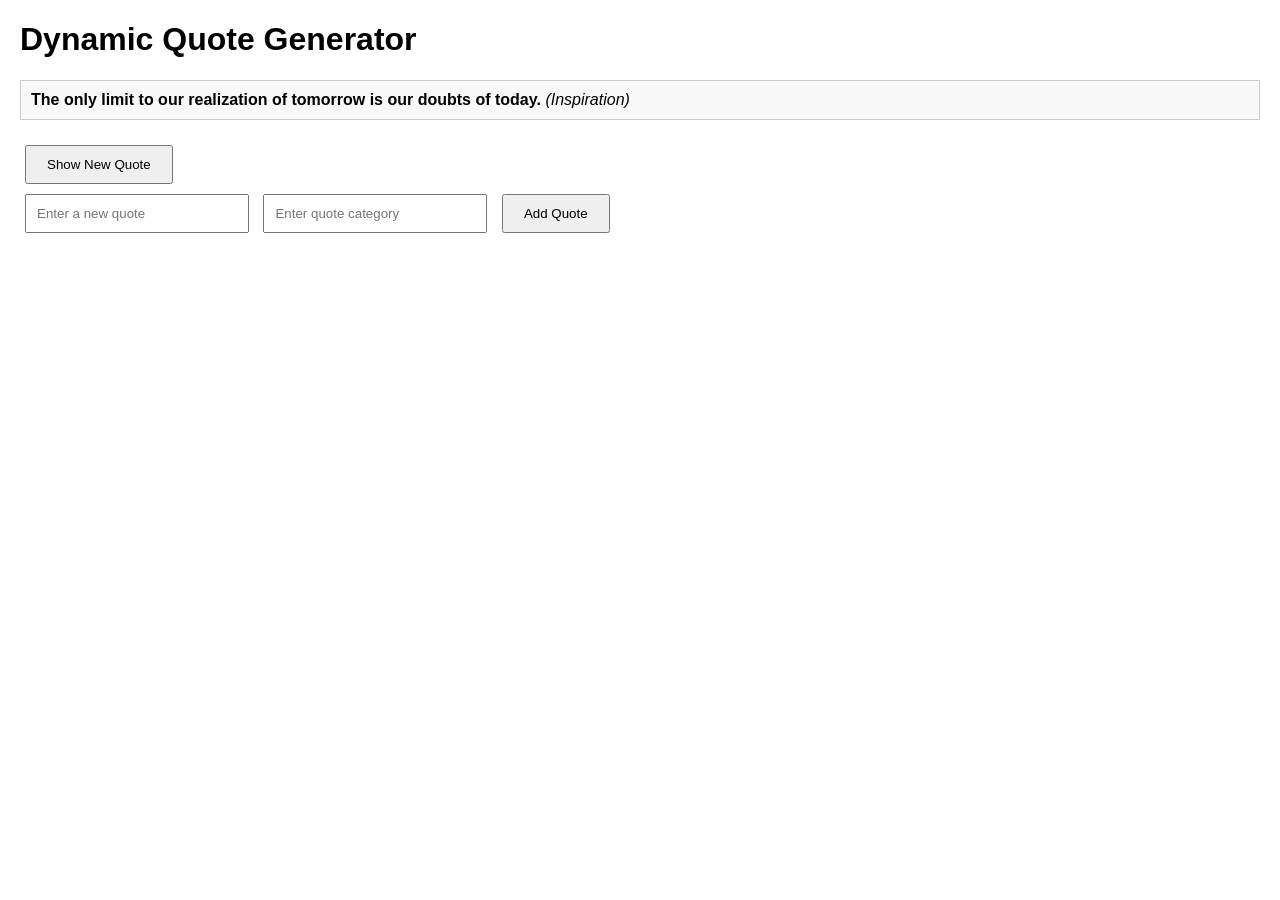
==== dom-manipulation/index.html @ 5915ce68 "make some changes" ====
<!DOCTYPE html>
<html lang="en">
<head>
  <meta charset="UTF-8">
  <meta name="viewport" content="width=device-width, initial-scale=1.0">
  <title>Dynamic Quote Generator</title>
  <link rel="stylesheet" href="styles.css">
</head>
<body>
  <h1>Dynamic Quote Generator</h1>
  <div id="quoteDisplay">Press "Show New Quote" to see a quote!</div>
  <button id="newQuote">Show New Quote</button>
  
  <div>
    <input id="newQuoteText" type="text" placeholder="Enter a new quote" />
    <input id="newQuoteCategory" type="text" placeholder="Enter quote category" />
    <button onclick="addQuote()">Add Quote</button>
  </div>

  <script src="script.js"></script>
</body>
</html>
---- dom-manipulation/styles.css ----
body {
    font-family: Arial, sans-serif;
    margin: 20px;
  }
  #quoteDisplay {
    margin: 20px 0;
    padding: 10px;
    border: 1px solid #ccc;
    background-color: #f9f9f9;
  }
  button {
    padding: 10px 20px;
    margin: 5px;
    cursor: pointer;
  }
  input {
    padding: 10px;
    margin: 5px;
    width: 200px;
  }
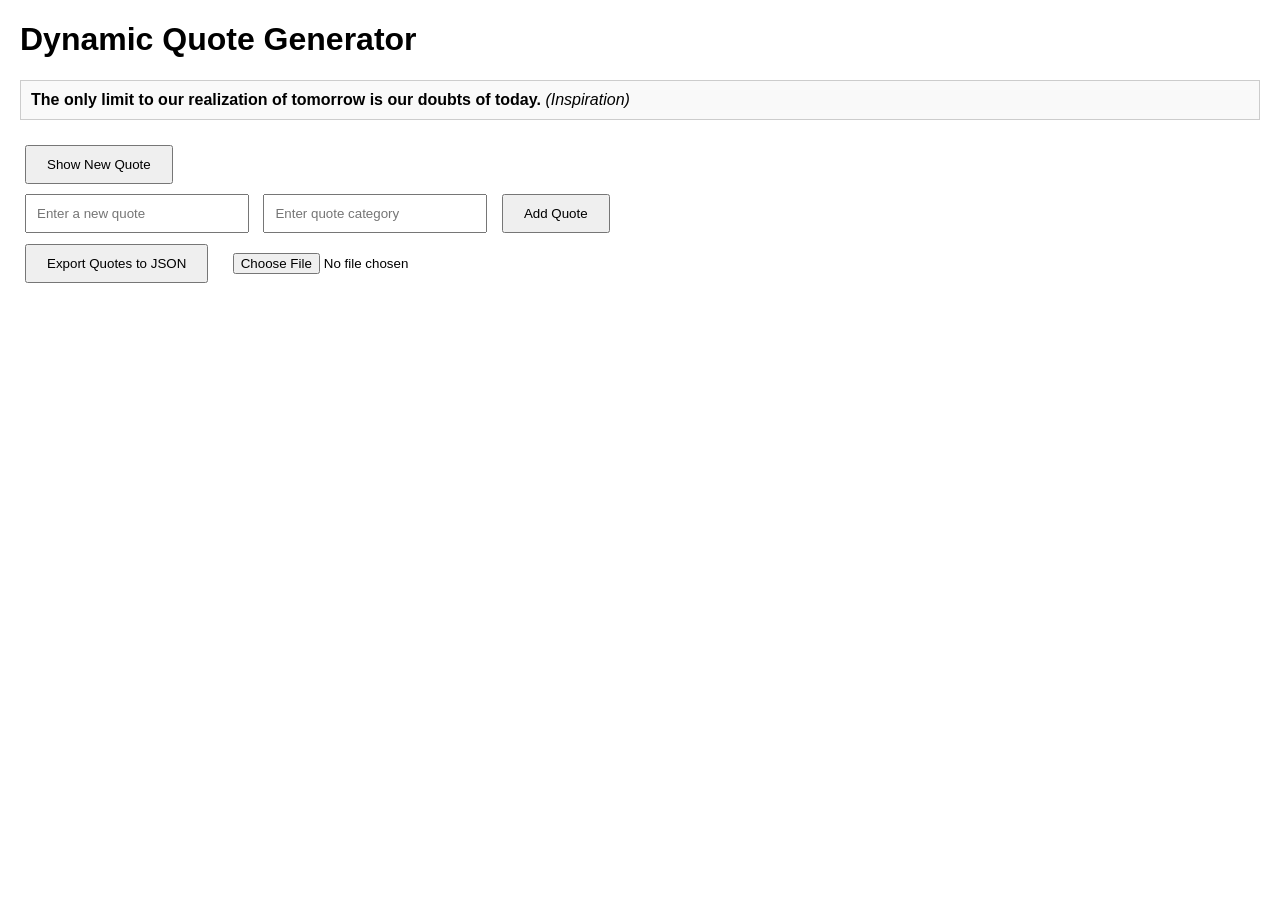
==== commit edbd9ced: "modify file" ====
--- a/dom-manipulation/index.html
+++ b/dom-manipulation/index.html
@@ -16,6 +16,10 @@
     <input id="newQuoteCategory" type="text" placeholder="Enter quote category" />
     <button onclick="addQuote()">Add Quote</button>
   </div>
+  <div>
+    <button onclick="exportToJson()">Export Quotes to JSON</button>
+    <input type="file" id="importFile" accept=".json" onchange="importFromJsonFile(event)" />
+  </div>
 
   <script src="script.js"></script>
 </body>
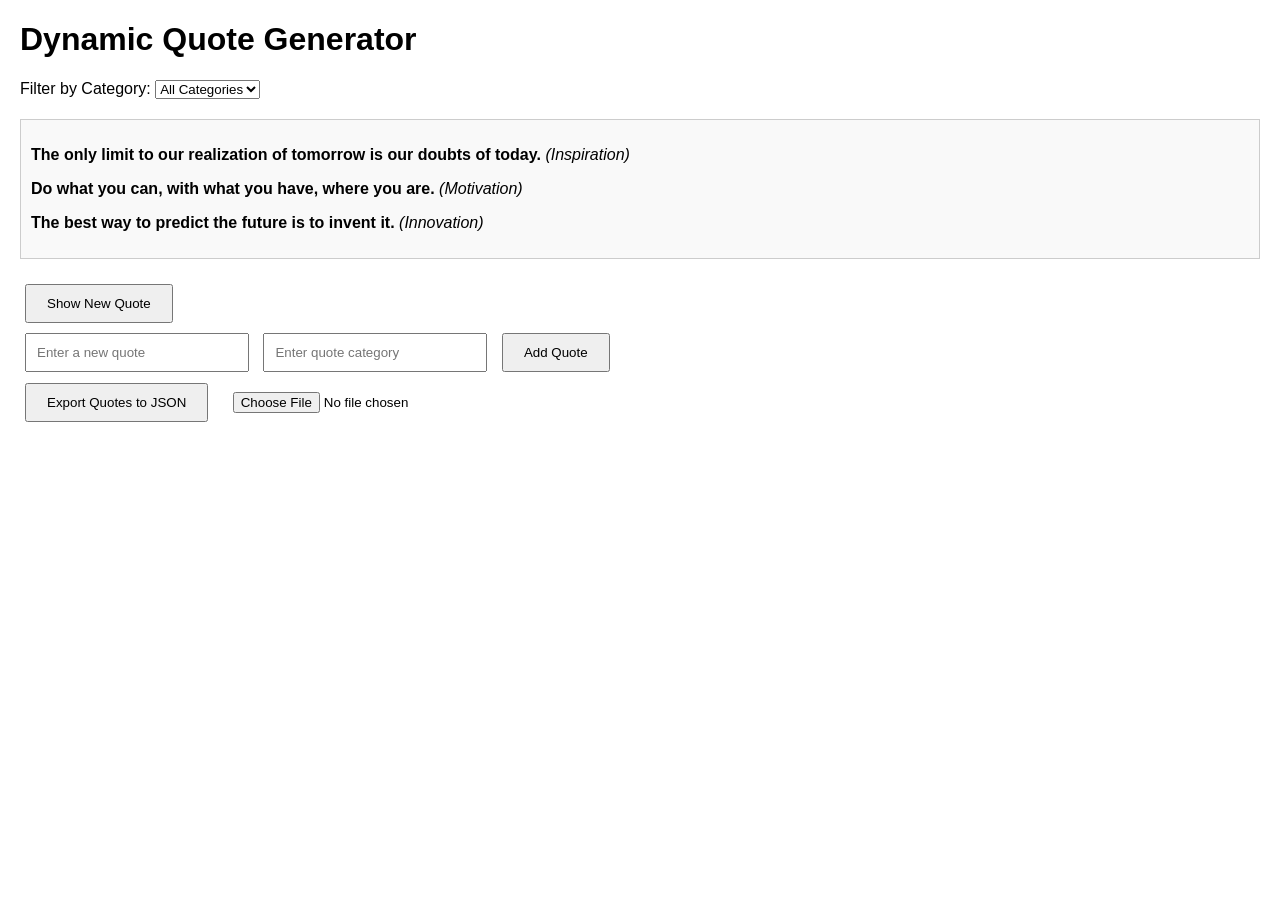
==== commit e54b28a3: "modify file" ====
--- a/dom-manipulation/index.html
+++ b/dom-manipulation/index.html
@@ -8,6 +8,13 @@
 </head>
 <body>
   <h1>Dynamic Quote Generator</h1>
+  <div>
+    <label for="categoryFilter">Filter by Category:</label>
+    <select id="categoryFilter" onchange="filterQuotes()">
+      <option value="all">All Categories</option>
+      <!-- Dynamically populated categories -->
+    </select>
+  </div>
   <div id="quoteDisplay">Press "Show New Quote" to see a quote!</div>
   <button id="newQuote">Show New Quote</button>
   
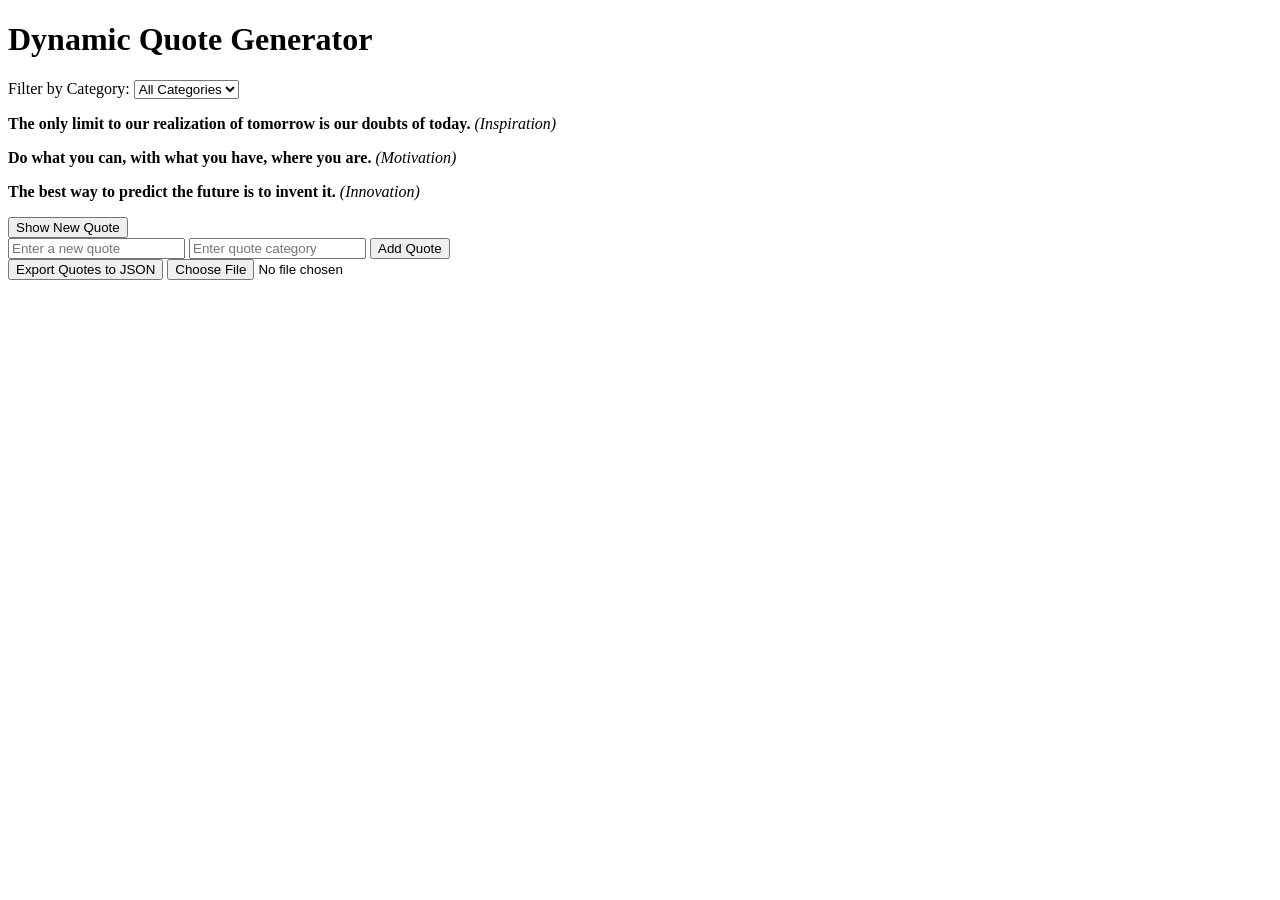
==== commit 98ea2551: "modify file" ====
--- a/dom-manipulation/index.html
+++ b/dom-manipulation/index.html
@@ -4,10 +4,10 @@
   <meta charset="UTF-8">
   <meta name="viewport" content="width=device-width, initial-scale=1.0">
   <title>Dynamic Quote Generator</title>
-  <link rel="stylesheet" href="styles.css">
 </head>
 <body>
   <h1>Dynamic Quote Generator</h1>
+  <div id="notification"></div>
   <div>
     <label for="categoryFilter">Filter by Category:</label>
     <select id="categoryFilter" onchange="filterQuotes()">
@@ -23,6 +23,7 @@
     <input id="newQuoteCategory" type="text" placeholder="Enter quote category" />
     <button onclick="addQuote()">Add Quote</button>
   </div>
+
   <div>
     <button onclick="exportToJson()">Export Quotes to JSON</button>
     <input type="file" id="importFile" accept=".json" onchange="importFromJsonFile(event)" />
